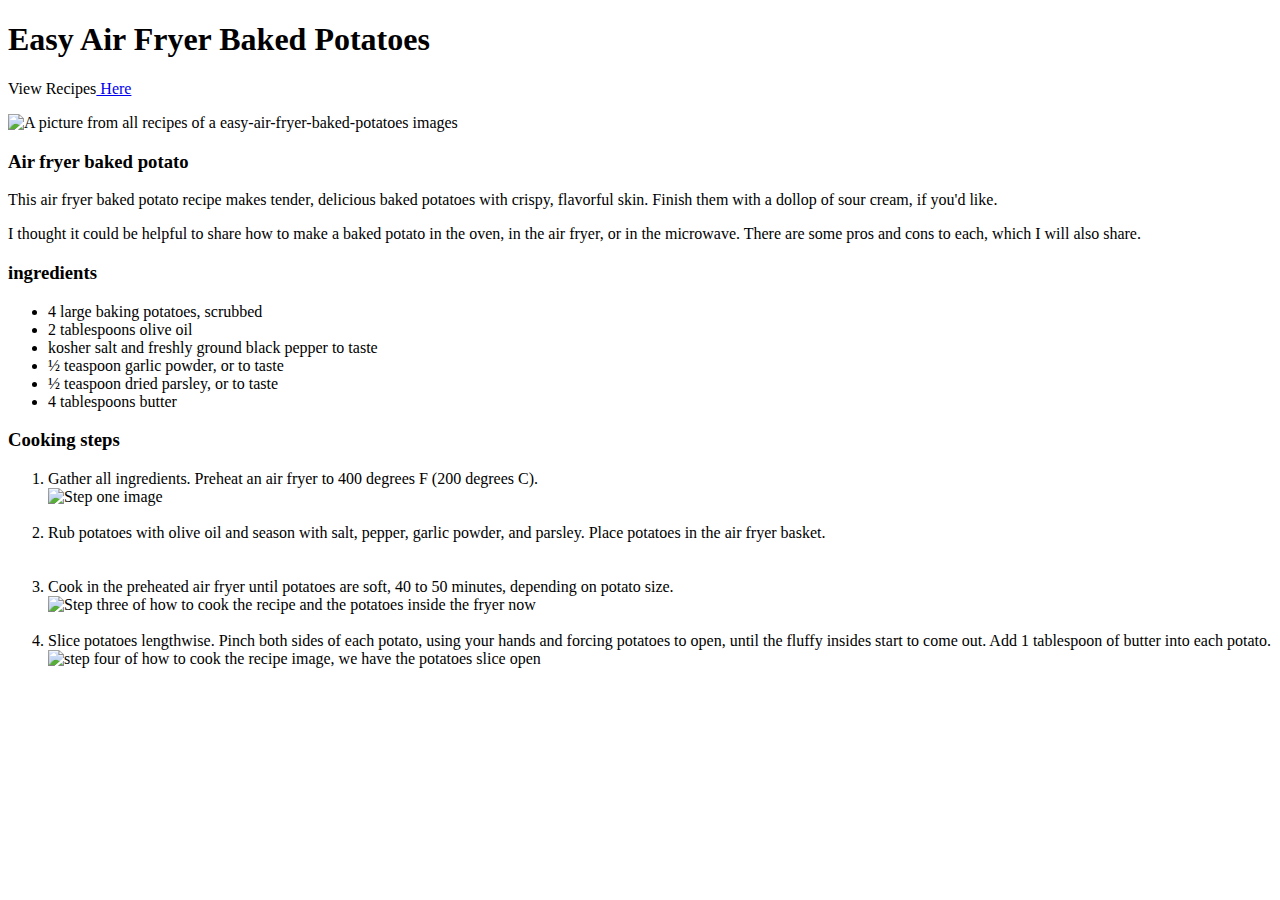
==== recipes/baked-potatoes.html @ aa12dcc5 "renamed baked-potatoes name from baked-patatoes" ====
<!DOCTYPE html>
<html lang="en">
    <head>
        <meta charset="UTF-8">
        <meta name="description" content="Keyword's here">
        <meta name="Author" content="Owarieta Stanley">
        <link rel="icon" href="favicon.png">
        <link rel="stylesheet" href="./css/style.css">
    </head>

    <body>
        <div class="container">  
            <h1 class="title">Easy Air Fryer Baked Potatoes</h1>
            <p class="recipe-links">View Recipes<a href="https://www.allrecipes.com/recipe/275253/easy-air-fryer-baked-potatoes/" target="_self" rel="noopener noreferrer"> Here</a></p>
            <img src="https://abeautifulmess.com/wp-content/uploads/2022/05/air-fry-baked-potato.jpg" alt="A picture from all recipes of a easy-air-fryer-baked-potatoes images" height="310" width="400">
               
             <div class="recipe-heading">
                    <h3>Air fryer baked potato</h3>
                </div>

                <div class="recipe-description">
                    <p>This air fryer baked potato recipe makes tender, delicious baked potatoes with crispy, flavorful skin. Finish them with a dollop of sour cream, if you'd like.</p>
                    <p>I thought it could be helpful to share how to make a baked potato in the oven, in the air fryer, or in the microwave. There are some pros and cons to each, which I will also share.</p>
              </div>
                
              <div class="ingredients">
                <h3>ingredients</h3>
                    <ul>
                        <li>4 large baking potatoes, scrubbed</li>
                        <li>2 tablespoons olive oil</li>
                        <li>kosher salt and freshly ground black pepper to taste</li>
                        <li>½ teaspoon garlic powder, or to taste</li>
                        <li>½ teaspoon dried parsley, or to taste</li>
                        <li>4 tablespoons butter</li>
                    </ul>
                        <div class="step-list">
                            <h3>Cooking steps</h3>
                            <ol>
                                <li>Gather all ingredients. Preheat an air fryer to 400 degrees F (200 degrees C).</li>
                                <img src="https://www.allrecipes.com/thmb/xv0drzQy9IO7273C6mNc6MqVktk=/750x0/filters:no_upscale():max_bytes(150000):strip_icc():format(webp)/275253-easy-air-fryer-baked-potatoes-Step-1-1526-bf08b9a11f3f44649f09183b758b5e08.jpg" alt="Step one image" height="300" width="400"><br>
                                <br><li>Rub potatoes with olive oil and season with salt, pepper, garlic powder, and parsley. Place potatoes in the air fryer basket.</li><br>
                                <br><li>Cook in the preheated air fryer until potatoes are soft, 40 to 50 minutes, depending on potato size.</li>
                                <img src="https://www.allrecipes.com/thmb/12JOBjeFH9MVVRUC9wi4zGKye6I=/750x0/filters:no_upscale():max_bytes(150000):strip_icc():format(webp)/275253-easy-air-fryer-baked-potatoes-ddmfs-Step-3-1554-978f28a8c6ef496eb12d4a12e2419ff5.jpg" alt="Step three of how to cook the recipe and the potatoes inside the fryer now" height="310" width="400"><br>
                                <br><li>Slice potatoes lengthwise. Pinch both sides of each potato, using your hands and forcing potatoes to open, until the fluffy insides start to come out. Add 1 tablespoon of butter into each potato.</li>
                                <img src="https://www.allrecipes.com/thmb/iyPtDku5pG5s9hEkESk6PlvqENo=/750x0/filters:no_upscale():max_bytes(150000):strip_icc():format(webp)/275253-easy-air-fryer-baked-potatoes-ddmfs-3X4-1563-f0472fad010a49b3abfda8a714902e4a.jpg" alt="step four of how to cook the recipe image, we have the potatoes slice open" height="300" width="400">
                            </ol>
                        </div>
              </div>
            
        </div>
    </body>
</html>
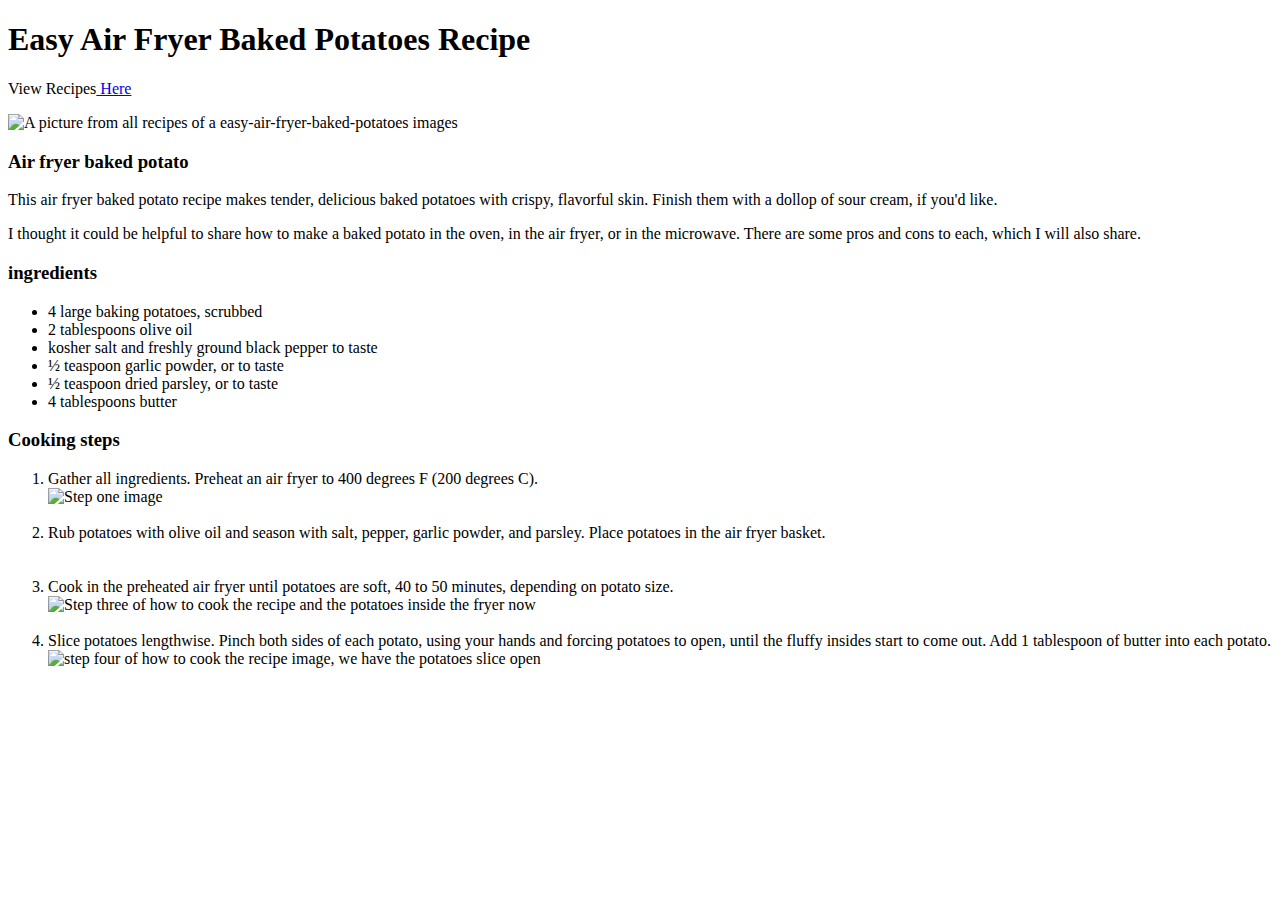
==== commit 5745169b: "fix broken links on the homepage" ====
--- a/recipes/baked-potatoes.html
+++ b/recipes/baked-potatoes.html
@@ -2,7 +2,7 @@
 <html lang="en">
     <head>
         <meta charset="UTF-8">
-        <meta name="description" content="Keyword's here">
+        <meta name="description" content="Recipe html challenge hosted by The Odin Project, coded by Owarieta Stanley">
         <meta name="Author" content="Owarieta Stanley">
         <link rel="icon" href="favicon.png">
         <link rel="stylesheet" href="./css/style.css">
@@ -10,7 +10,7 @@
 
     <body>
         <div class="container">  
-            <h1 class="title">Easy Air Fryer Baked Potatoes</h1>
+            <h1 class="title">Easy Air Fryer Baked Potatoes Recipe</h1>
             <p class="recipe-links">View Recipes<a href="https://www.allrecipes.com/recipe/275253/easy-air-fryer-baked-potatoes/" target="_self" rel="noopener noreferrer"> Here</a></p>
             <img src="https://abeautifulmess.com/wp-content/uploads/2022/05/air-fry-baked-potato.jpg" alt="A picture from all recipes of a easy-air-fryer-baked-potatoes images" height="310" width="400">
                
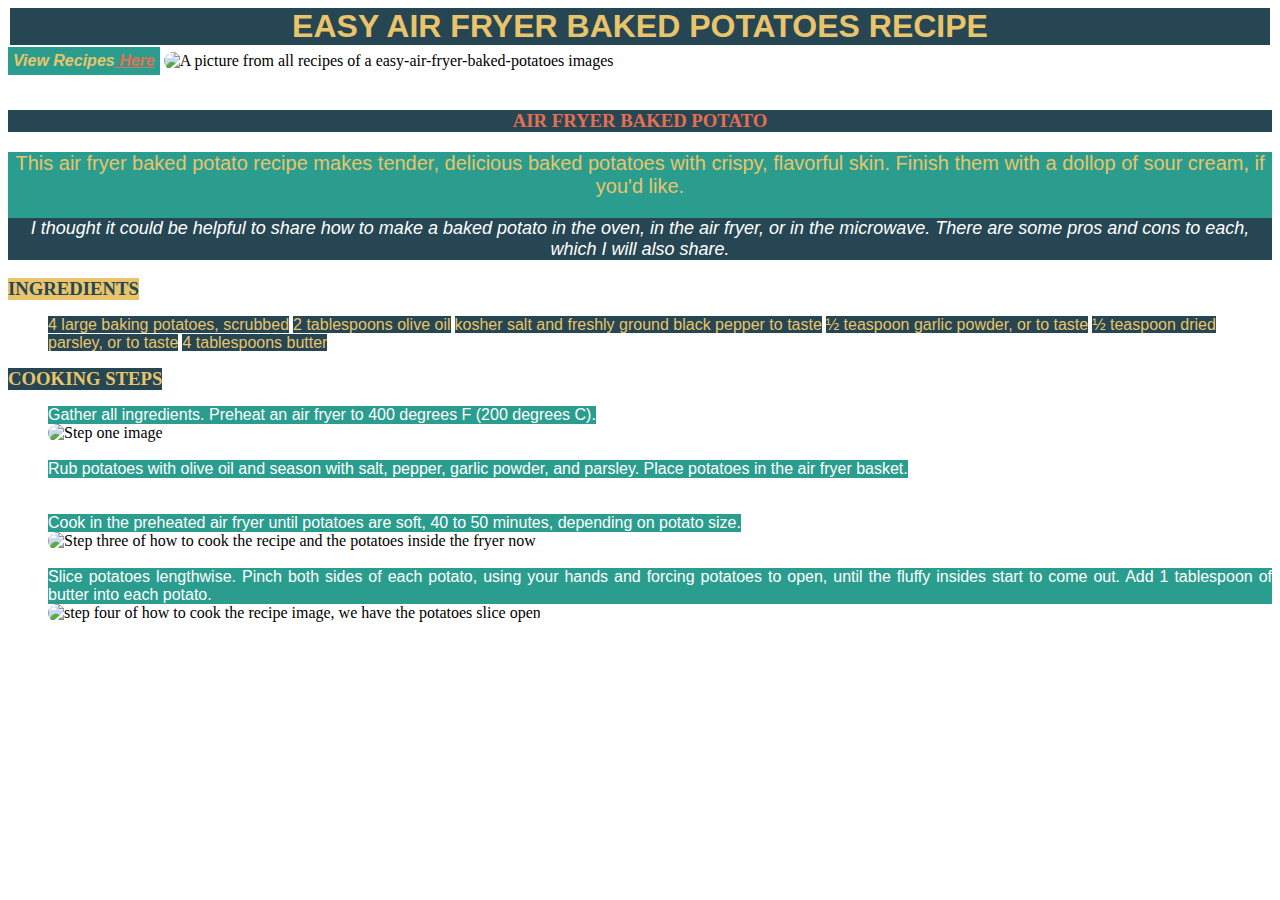
==== commit c331b5d3: "Added css rules to the html file" ====
--- a/recipes/baked-potatoes.html
+++ b/recipes/baked-potatoes.html
@@ -5,14 +5,14 @@
         <meta name="description" content="Recipe html challenge hosted by The Odin Project, coded by Owarieta Stanley">
         <meta name="Author" content="Owarieta Stanley">
         <link rel="icon" href="favicon.png">
-        <link rel="stylesheet" href="./css/style.css">
+        <link rel="stylesheet" href="../css/potatoe.css">
     </head>
 
     <body>
         <div class="container">  
             <h1 class="title">Easy Air Fryer Baked Potatoes Recipe</h1>
             <p class="recipe-links">View Recipes<a href="https://www.allrecipes.com/recipe/275253/easy-air-fryer-baked-potatoes/" target="_self" rel="noopener noreferrer"> Here</a></p>
-            <img src="https://abeautifulmess.com/wp-content/uploads/2022/05/air-fry-baked-potato.jpg" alt="A picture from all recipes of a easy-air-fryer-baked-potatoes images" height="310" width="400">
+            <img class="container-img" src="https://abeautifulmess.com/wp-content/uploads/2022/05/air-fry-baked-potato.jpg" alt="A picture from all recipes of a easy-air-fryer-baked-potatoes images" height="310" width="400">
                
              <div class="recipe-heading">
                     <h3>Air fryer baked potato</h3>
@@ -20,7 +20,7 @@
 
                 <div class="recipe-description">
                     <p>This air fryer baked potato recipe makes tender, delicious baked potatoes with crispy, flavorful skin. Finish them with a dollop of sour cream, if you'd like.</p>
-                    <p>I thought it could be helpful to share how to make a baked potato in the oven, in the air fryer, or in the microwave. There are some pros and cons to each, which I will also share.</p>
+                    <p id="p">I thought it could be helpful to share how to make a baked potato in the oven, in the air fryer, or in the microwave. There are some pros and cons to each, which I will also share.</p>
               </div>
                 
               <div class="ingredients">
--- a/css/potatoe.css
+++ b/css/potatoe.css
@@ -0,0 +1,101 @@
+
+.title {
+    background-color: #264653;
+    color: #E9C46A;
+    text-align: center;
+    font-family: Verdana, Geneva, Tahoma, sans-serif;
+    margin-bottom: 2%;
+    margin: 2px;
+    text-transform: uppercase;
+
+}
+
+p a {
+    color: #E76F51;
+}
+
+.container-img{
+    border-radius: 97px;
+
+}
+/*I'm trying to insert this link under the image but i don't know how yet */
+
+.recipe-links {
+background-color: #2A9D8F;
+text-align: center;
+display: inline-block;
+padding: 5px;
+margin-top: 0;
+align-items: stretch;
+color: #E9C46A;
+font-weight: 650;
+font-style: italic;
+font-family: Arial, Helvetica, sans-serif;
+
+
+}
+
+.recipe-heading {
+    text-align: center;
+    font-weight: 700;
+    text-transform: uppercase;
+    background-color: #264653;
+    color: #E76F51;
+   background-position: center;
+    justify-content: right;
+    text-align: center;
+}
+
+.recipe-description {
+    color: #E9C46A;
+    background-color: #2A9D8F;
+    font-size: 20px;
+    text-align: center;
+    font-family: Arial, Helvetica, sans-serif;
+
+}
+.recipe-description #p {
+    color: white;
+    background-color: #264653;
+    text-align: center;
+    font-weight: 500;
+    font-style: italic;
+    font-size: large;
+}
+
+.ingredients h3{
+color: #264653;
+background-color: #E9C46A;
+text-transform: uppercase;
+display: inline-block;
+margin: auto;
+}
+.ingredients li {
+    background-color: #264653;
+    color: #E9C46A;
+    text-decoration: none;
+    font-weight: 500;
+    display: inline;
+    font-family:'Franklin Gothic Medium', 'Arial Narrow', Arial, sans-serif;
+    text-align: center;
+}
+
+.step-list li {
+    background-color: #2A9D8F;
+    color: white;
+    text-decoration: none;
+    font-family:'Gill Sans', 'Gill Sans MT', Calibri, 'Trebuchet MS', sans-serif;
+    font-weight: 400;
+    text-align: justify;
+    display: table;
+}
+.step-list h3{
+    background-color: #264653;
+    color: #E9C46A;
+    }
+img {
+height: auto;
+width: 400px;
+border-radius: 750px;
+
+}